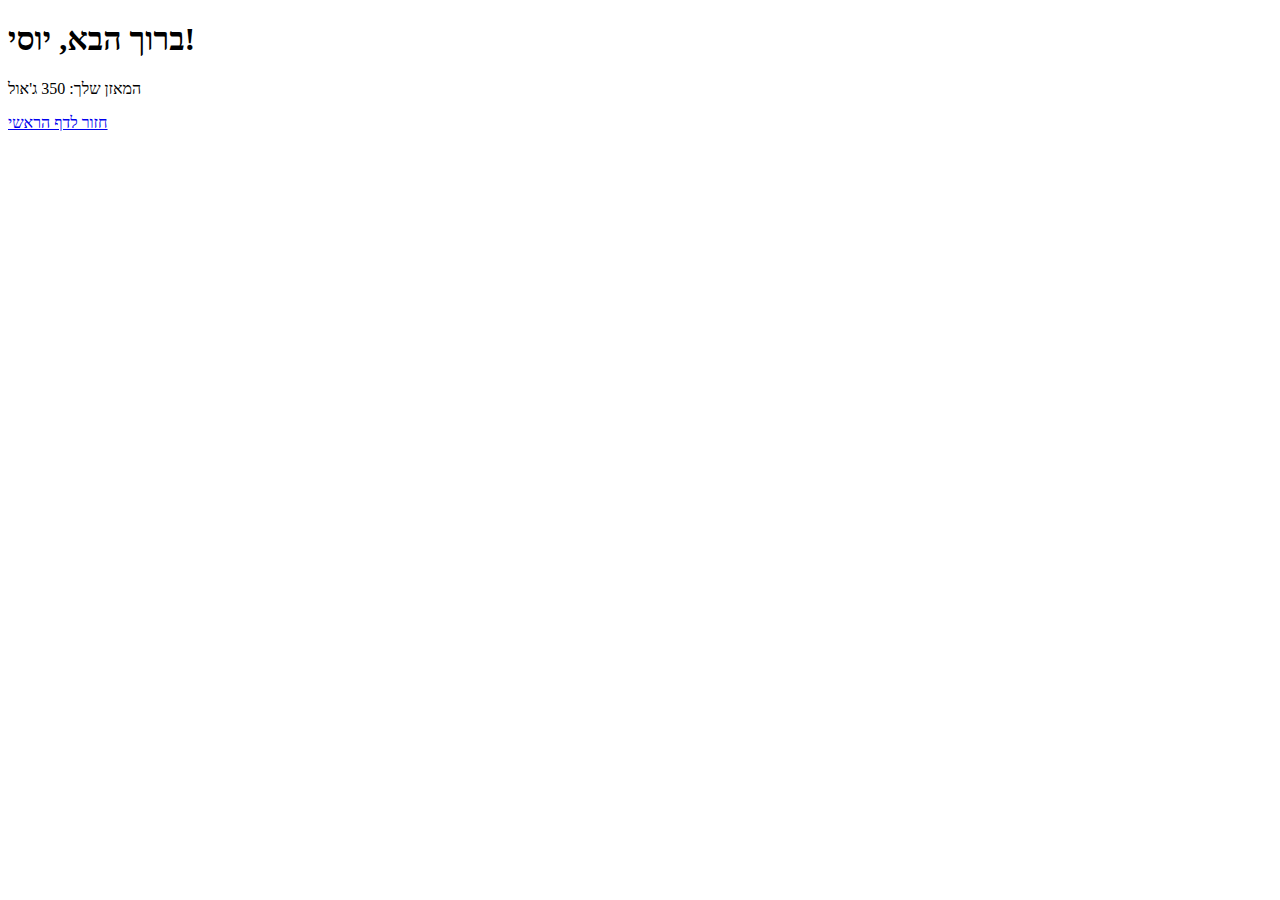
==== user1.html @ 11264d7f "Create user1.html" ====
<!DOCTYPE html>
<html lang="he">
<head>
    <meta charset="UTF-8">
    <meta name="viewport" content="width=device-width, initial-scale=1.0">
    <title>דף אישי - יוסי</title>
</head>
<body>
    <h1>ברוך הבא, יוסי!</h1>
    <p>המאזן שלך: 350 ג'אול</p>
    <a href="index.html">חזור לדף הראשי</a>
</body>
</html>
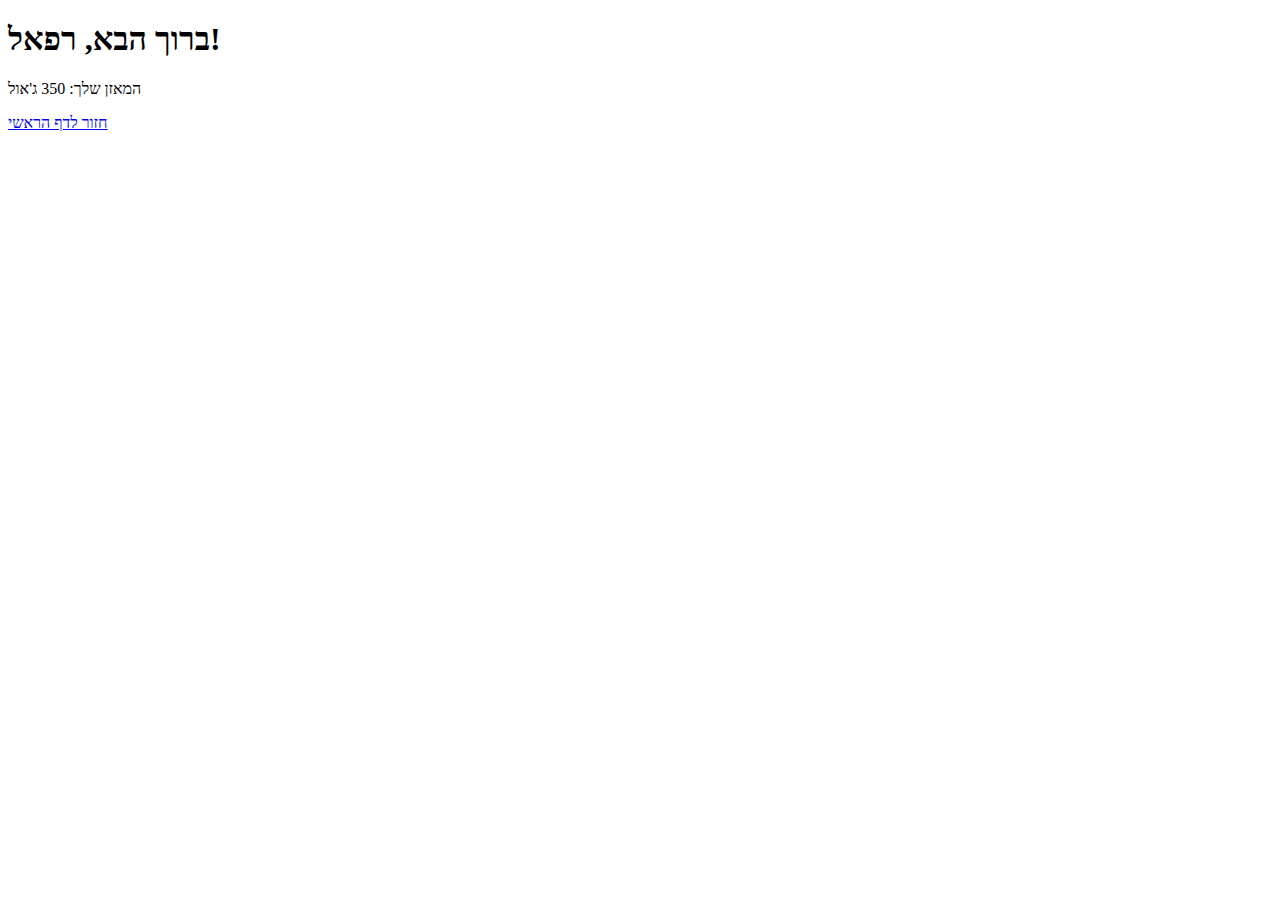
==== commit c7e56b51: "Update user1.html" ====
--- a/user1.html
+++ b/user1.html
@@ -6,7 +6,7 @@
     <title>דף אישי - יוסי</title>
 </head>
 <body>
-    <h1>ברוך הבא, יוסי!</h1>
+    <h1>ברוך הבא, רפאל!</h1>
     <p>המאזן שלך: 350 ג'אול</p>
     <a href="index.html">חזור לדף הראשי</a>
 </body>
